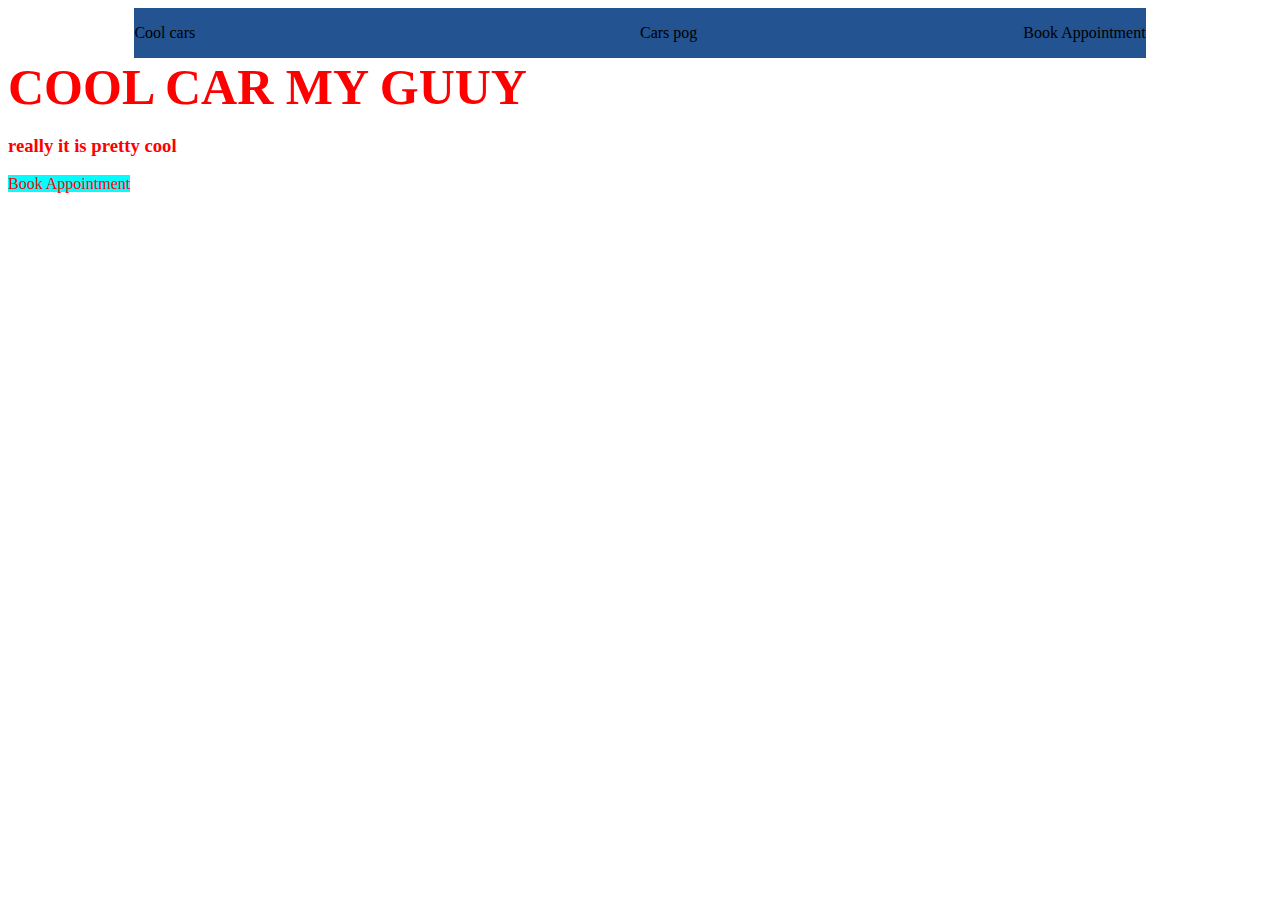
==== index.html @ 2d9b023e "Initial commit" ====
<!DOCTYPE html>
<html>
  <head>
    <meta charset="utf-8">
    <meta name="viewport" content="width=device-width">
    <title>repl.it</title>
    <link href="style.css" rel="stylesheet" type="text/css" />
    <link href="https://fonts.googleapis.com/icon?family=Material+Icons"
      rel="stylesheet">
  </head>
  <body>
    <header>
      <div>
        <!-- the car --> 
        <p>Cool cars</p><!-- the text -->
      </div>
      <nav>
        <div>
          <p>Cars pog</p><!-- cars -->
        </div>
        <div class="drop">
          <a href="page2/second.html">Book Appointment</a><!-- book appt -->
          <div class="content">
            <ul>
              <li><a href="page2/page22/call.html">On the Phone</a> </li>
              <li><a href="page2/page22/text.html">Text Chat</a></li>
              <li><a href="page2/page22/email.html">Email</a></li>
            </ul><!-- dropdown items -->
          </div>
        </div>
      </nav>
    </header>
    <section>
      <h1>COOL CAR MY GUUY</h1><!-- big words -->
      <h3>really it is pretty cool</h3><!-- smaller words -->
      <a href="page2/second.html">Book Appointment</a> <!-- bring to appt screen -->
    </section>
    
    



  </body>
</html>
---- style.css ----
body{
  background-image: url("/images/car.jpg");
  background-position: center;
  /* background-size: fill; cover; */
}
section{
  color: red;
  width:50%;
  
}
section h1{
  font-size: 50px;
  margin:0;
}
section a{
  text-decoration: none;
  background-color: cyan;
  color: red;
}



header{
  display: flex;
  justify-content: space-between;
  align-items: center;
  width:80%;
  margin:0 10%;
  background-color: rgb(35, 83, 144);
  /* ask how to get rid of space at top */
  position: sticky;
  top: 0;}

nav{
  display: flex;
  width: 50%;
  align-items: center;
  justify-content: space-between;
}
li{
  padding: 2px 0px;
}
nav a{
  text-decoration: none;
  color: black;
}
.drop{
  position: relative;
  display: inline-block;
}
.content{
  display: none;
  position: absolute;
  z-index: 1;
  background-color: rgb(255, 255, 255);
  left:0;
  border-radius: 20px
}

.drop:hover .content{
  display: flex;
}
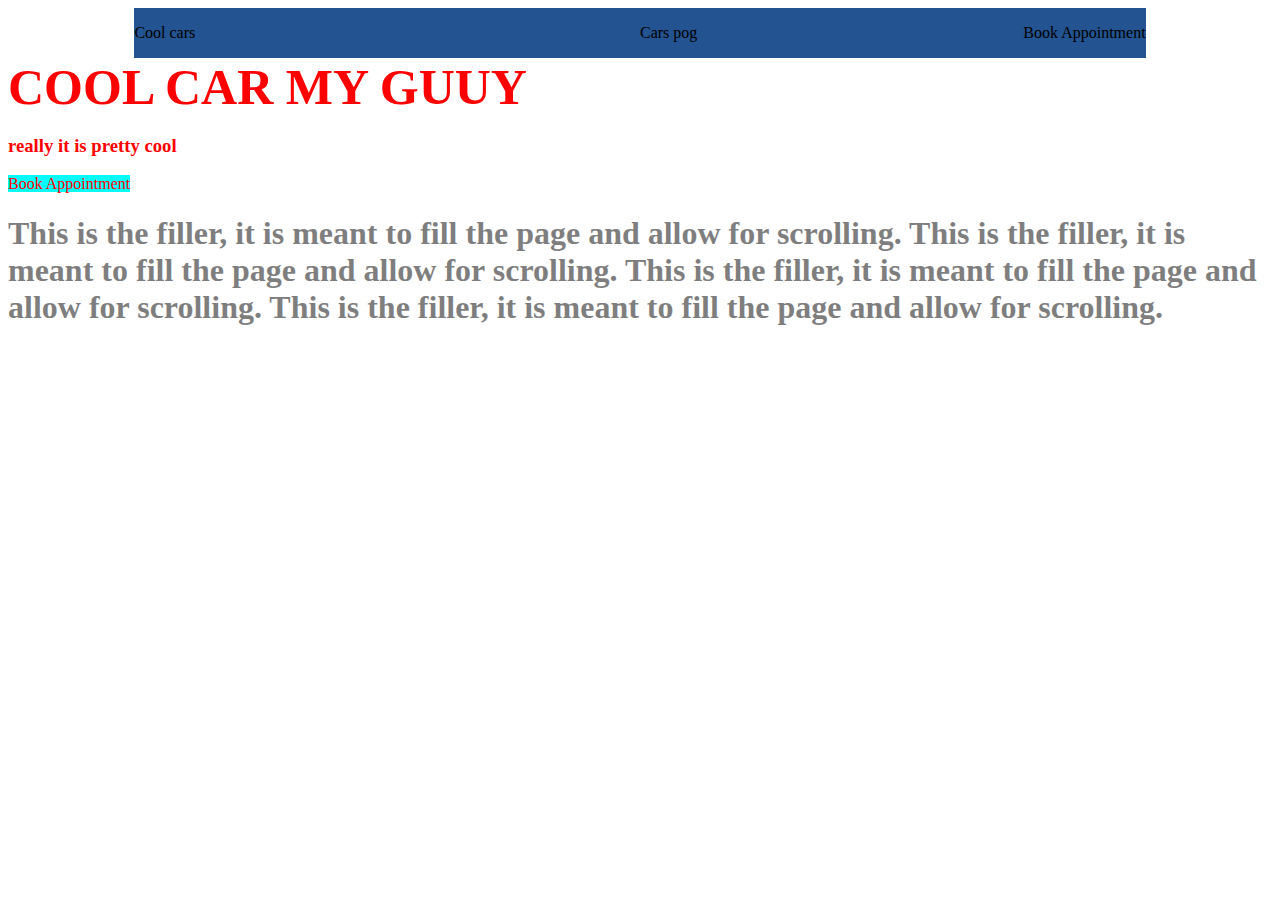
==== commit fe7e2fee: "added filler to allow scroll" ====
--- a/index.html
+++ b/index.html
@@ -9,33 +9,35 @@
       rel="stylesheet">
   </head>
   <body>
-    <header>
-      <div>
-        <!-- the car --> 
-        <p>Cool cars</p><!-- the text -->
-      </div>
-      <nav>
-        <div>
-          <p>Cars pog</p><!-- cars -->
+    <div class="info-junk">
+      <header>
+        <div >
+          <!-- the car --> 
+          <p>Cool cars</p><!-- the text -->
         </div>
-        <div class="drop">
-          <a href="page2/second.html">Book Appointment</a><!-- book appt -->
-          <div class="content">
-            <ul>
-              <li><a href="page2/page22/call.html">On the Phone</a> </li>
-              <li><a href="page2/page22/text.html">Text Chat</a></li>
-              <li><a href="page2/page22/email.html">Email</a></li>
-            </ul><!-- dropdown items -->
+        <nav>
+          <div>
+            <p>Cars pog</p><!-- cars -->
           </div>
-        </div>
-      </nav>
-    </header>
-    <section>
-      <h1>COOL CAR MY GUUY</h1><!-- big words -->
-      <h3>really it is pretty cool</h3><!-- smaller words -->
-      <a href="page2/second.html">Book Appointment</a> <!-- bring to appt screen -->
-    </section>
-    
+          <div class="drop">
+            <a href="page2/second.html">Book Appointment</a><!-- book appt -->
+            <div class="content">
+              <ul>
+                <li><a href="page2/page22/call.html">On the Phone</a> </li>
+                <li><a href="page2/page22/text.html">Text Chat</a></li>
+                <li><a href="page2/page22/email.html">Email</a></li>
+              </ul><!-- dropdown items -->
+            </div>
+          </div>
+        </nav>
+      </header>
+      <section>
+        <h1>COOL CAR MY GUUY</h1><!-- big words -->
+        <h3>really it is pretty cool</h3><!-- smaller words -->
+        <a href="page2/second.html">Book Appointment</a> <!-- bring to appt screen -->
+      </section>
+    </div>
+    <h1 class="filler">This is the filler, it is meant to fill the page and allow for scrolling. This is the filler, it is meant to fill the page and allow for scrolling. This is the filler, it is meant to fill the page and allow for scrolling. This is the filler, it is meant to fill the page and allow for scrolling.</h1>
     
 
 
--- a/style.css
+++ b/style.css
@@ -1,7 +1,9 @@
-body{
-  background-image: url("/images/car.jpg");
+.info-junk{
+  background-image: url("./images/car.jpg");
   background-position: center;
-  /* background-size: fill; cover; */
+  margin: 0;
+  background-size: cover;
+  background-repeat: no-repeat;
 }
 section{
   color: red;
@@ -26,8 +28,9 @@
   align-items: center;
   width:80%;
   margin:0 10%;
+  padding: 0;
   background-color: rgb(35, 83, 144);
-  /* ask how to get rid of space at top */
+  
   position: sticky;
   top: 0;}
 
@@ -59,4 +62,9 @@
 
 .drop:hover .content{
   display: flex;
+}
+
+.filler{
+  font-size: 300;
+  opacity: 50%;
 }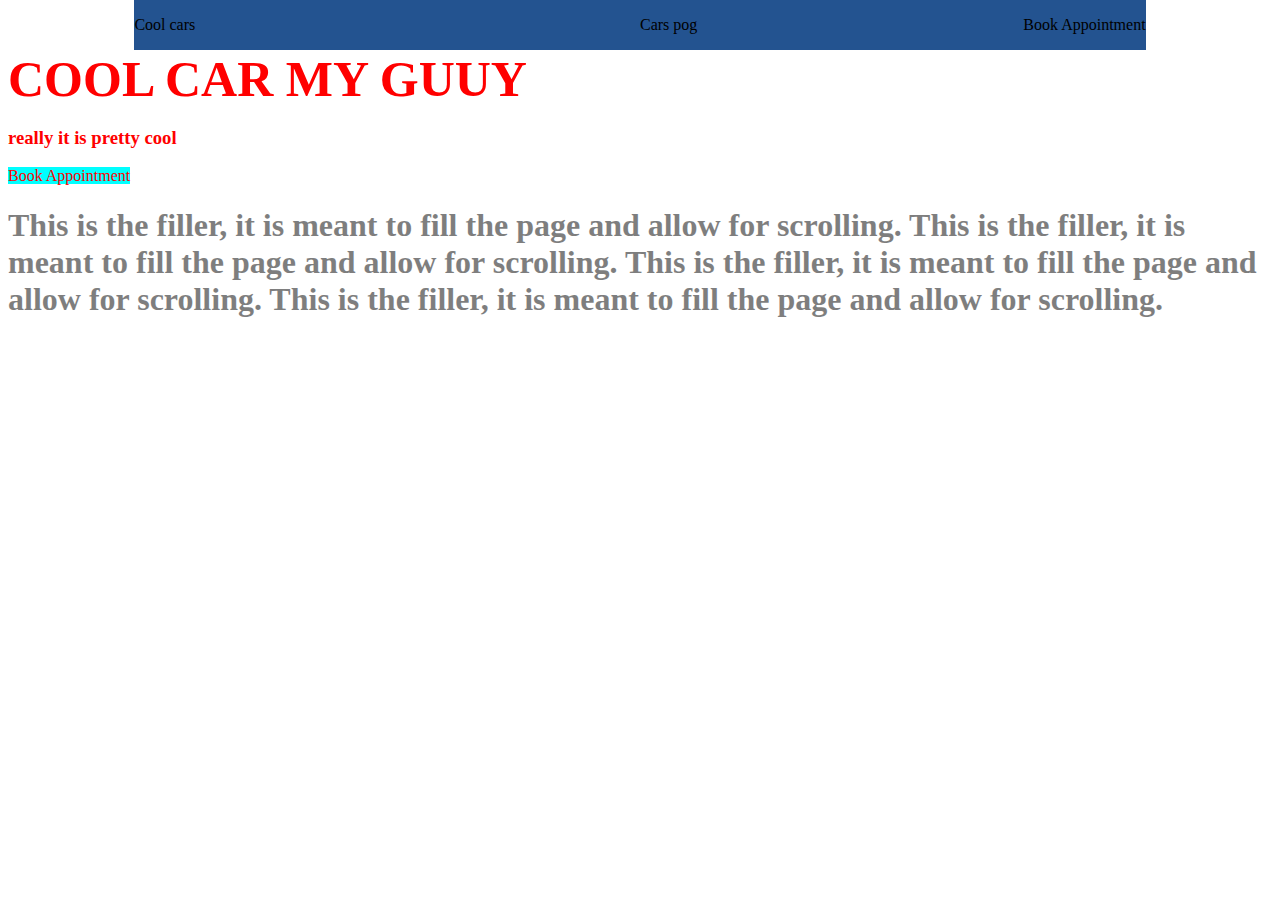
==== commit 38fb4dcf: "space above header gone/ stays on top whole time now" ====
--- a/index.html
+++ b/index.html
@@ -9,28 +9,28 @@
       rel="stylesheet">
   </head>
   <body>
+    <header>
+      <div>
+        <!-- the car --> 
+        <p>Cool cars</p><!-- the text -->
+      </div>
+      <nav>
+        <div>
+          <p>Cars pog</p><!-- cars -->
+        </div>
+        <div class="drop">
+          <a href="page2/second.html">Book Appointment</a><!-- book appt -->
+          <div class="content">
+            <ul>
+              <li><a href="page2/page22/call.html">On the Phone</a> </li>
+              <li><a href="page2/page22/text.html">Text Chat</a></li>
+              <li><a href="page2/page22/email.html">Email</a></li>
+            </ul><!-- dropdown items -->
+          </div>
+        </div>
+      </nav>
+    </header>
     <div class="info-junk">
-      <header>
-        <div >
-          <!-- the car --> 
-          <p>Cool cars</p><!-- the text -->
-        </div>
-        <nav>
-          <div>
-            <p>Cars pog</p><!-- cars -->
-          </div>
-          <div class="drop">
-            <a href="page2/second.html">Book Appointment</a><!-- book appt -->
-            <div class="content">
-              <ul>
-                <li><a href="page2/page22/call.html">On the Phone</a> </li>
-                <li><a href="page2/page22/text.html">Text Chat</a></li>
-                <li><a href="page2/page22/email.html">Email</a></li>
-              </ul><!-- dropdown items -->
-            </div>
-          </div>
-        </nav>
-      </header>
       <section>
         <h1>COOL CAR MY GUUY</h1><!-- big words -->
         <h3>really it is pretty cool</h3><!-- smaller words -->
--- a/style.css
+++ b/style.css
@@ -1,3 +1,7 @@
+body{
+  margin: 0px 8px;
+}
+
 .info-junk{
   background-image: url("./images/car.jpg");
   background-position: center;
@@ -32,6 +36,7 @@
   background-color: rgb(35, 83, 144);
   
   position: sticky;
+  z-index:3 ;
   top: 0;}
 
 nav{
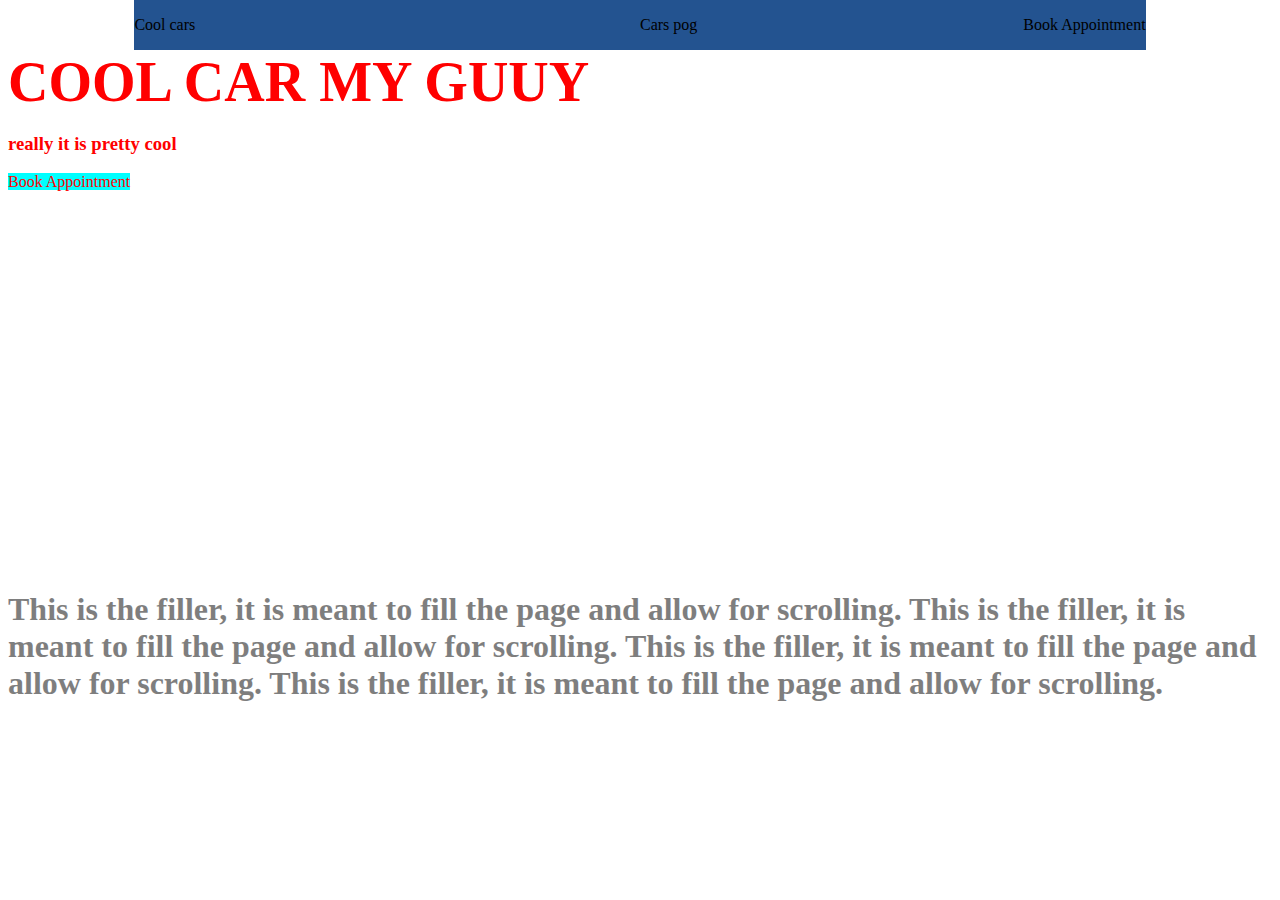
==== commit 4e856d09: "sizing and spaced filler" ====
--- a/index.html
+++ b/index.html
@@ -37,6 +37,7 @@
         <a href="page2/second.html">Book Appointment</a> <!-- bring to appt screen -->
       </section>
     </div>
+    <br><br><br><br><br><br><br><br><br><br><br><br><br><br><br><br><br><br><br><br><br>
     <h1 class="filler">This is the filler, it is meant to fill the page and allow for scrolling. This is the filler, it is meant to fill the page and allow for scrolling. This is the filler, it is meant to fill the page and allow for scrolling. This is the filler, it is meant to fill the page and allow for scrolling.</h1>
     
 
--- a/style.css
+++ b/style.css
@@ -15,7 +15,7 @@
   
 }
 section h1{
-  font-size: 50px;
+  font-size: 3.5rem;
   margin:0;
 }
 section a{
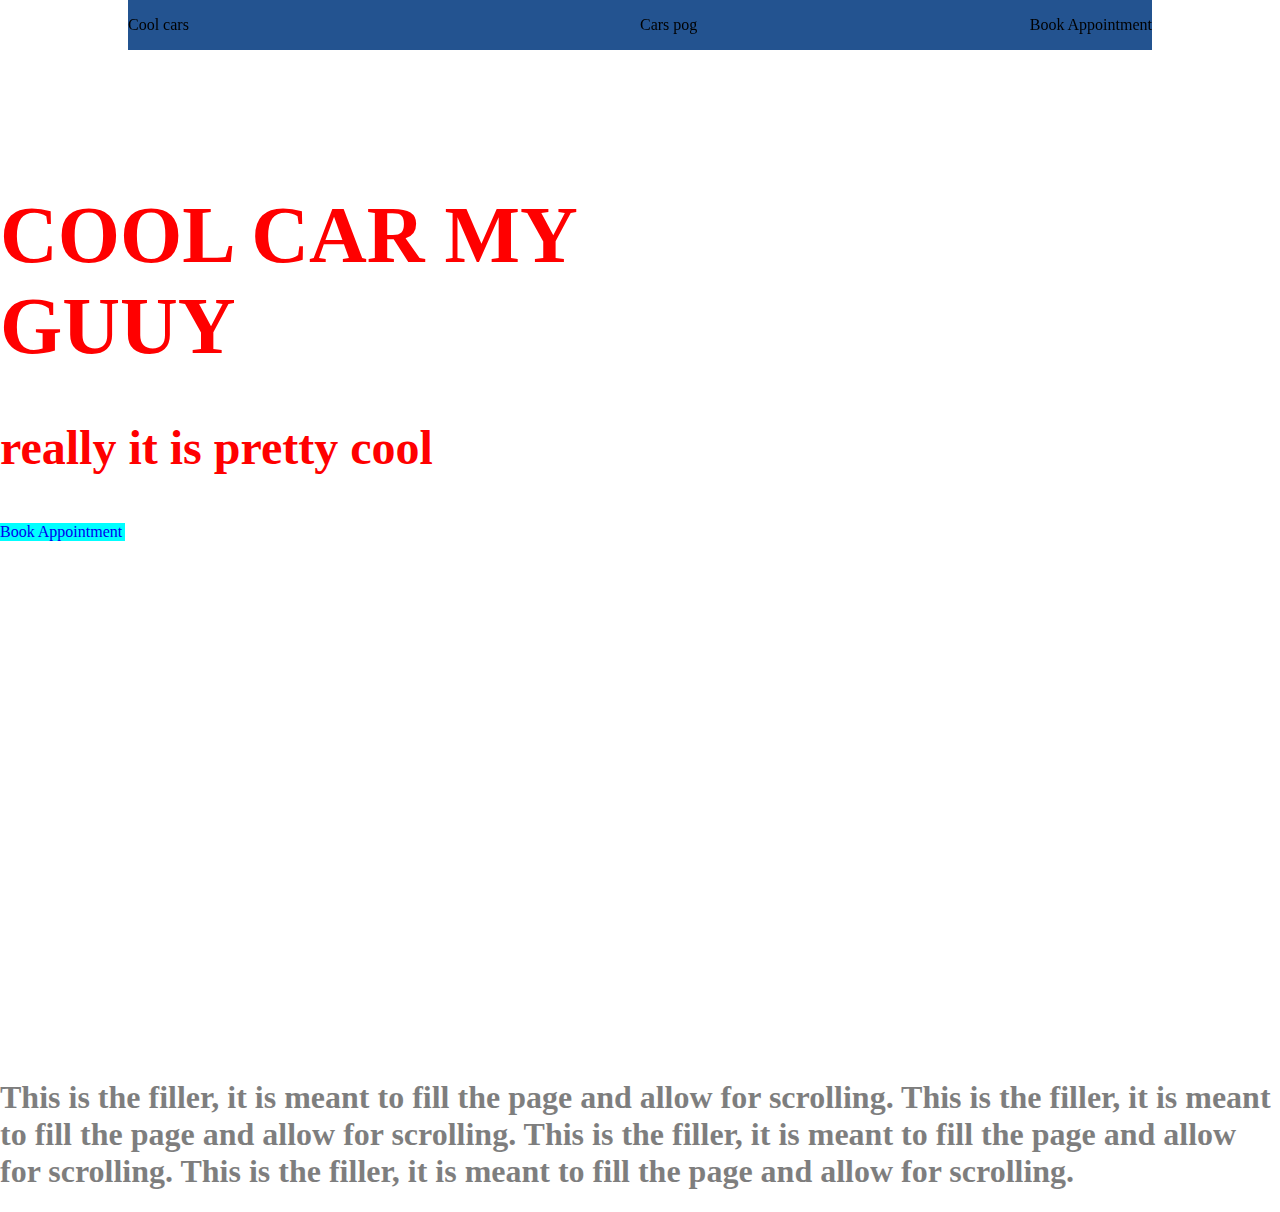
==== commit 2906364f: "sizing and media thing" ====
--- a/index.html
+++ b/index.html
@@ -30,6 +30,8 @@
         </div>
       </nav>
     </header>
+
+
     <div class="info-junk">
       <section>
         <h1>COOL CAR MY GUUY</h1><!-- big words -->
@@ -37,6 +39,9 @@
         <a href="page2/second.html">Book Appointment</a> <!-- bring to appt screen -->
       </section>
     </div>
+
+
+    
     <br><br><br><br><br><br><br><br><br><br><br><br><br><br><br><br><br><br><br><br><br>
     <h1 class="filler">This is the filler, it is meant to fill the page and allow for scrolling. This is the filler, it is meant to fill the page and allow for scrolling. This is the filler, it is meant to fill the page and allow for scrolling. This is the filler, it is meant to fill the page and allow for scrolling.</h1>
     
--- a/style.css
+++ b/style.css
@@ -1,29 +1,49 @@
 body{
-  margin: 0px 8px;
+  margin: 0px;
 }
+
+
 
 .info-junk{
   background-image: url("./images/car.jpg");
   background-position: center;
   margin: 0;
+  height: 70vh;
   background-size: cover;
   background-repeat: no-repeat;
 }
 section{
   color: red;
-  width:50%;
+  height: 100%;
+  width: 50%;
+  display: flex;
+  flex-direction: column;
+  justify-content: center;
+}
+section h1{
+  font-size: 5rem; 
+  margin: 0;
+}
+section h3{
+  font-size: 3rem;
+}
+section a{
+  background-color: cyan;
+  text-decoration: none;
+  width: 125px;
+}
+@media screen and (max-width: 650px){
+  section h1{
+    font-size: 2rem;
+  }
+  section h3{
+    font-size: 1rem;
+  }
+  .info-junk{
+    height: 60%;
+  }
   
 }
-section h1{
-  font-size: 3.5rem;
-  margin:0;
-}
-section a{
-  text-decoration: none;
-  background-color: cyan;
-  color: red;
-}
-
 
 
 header{
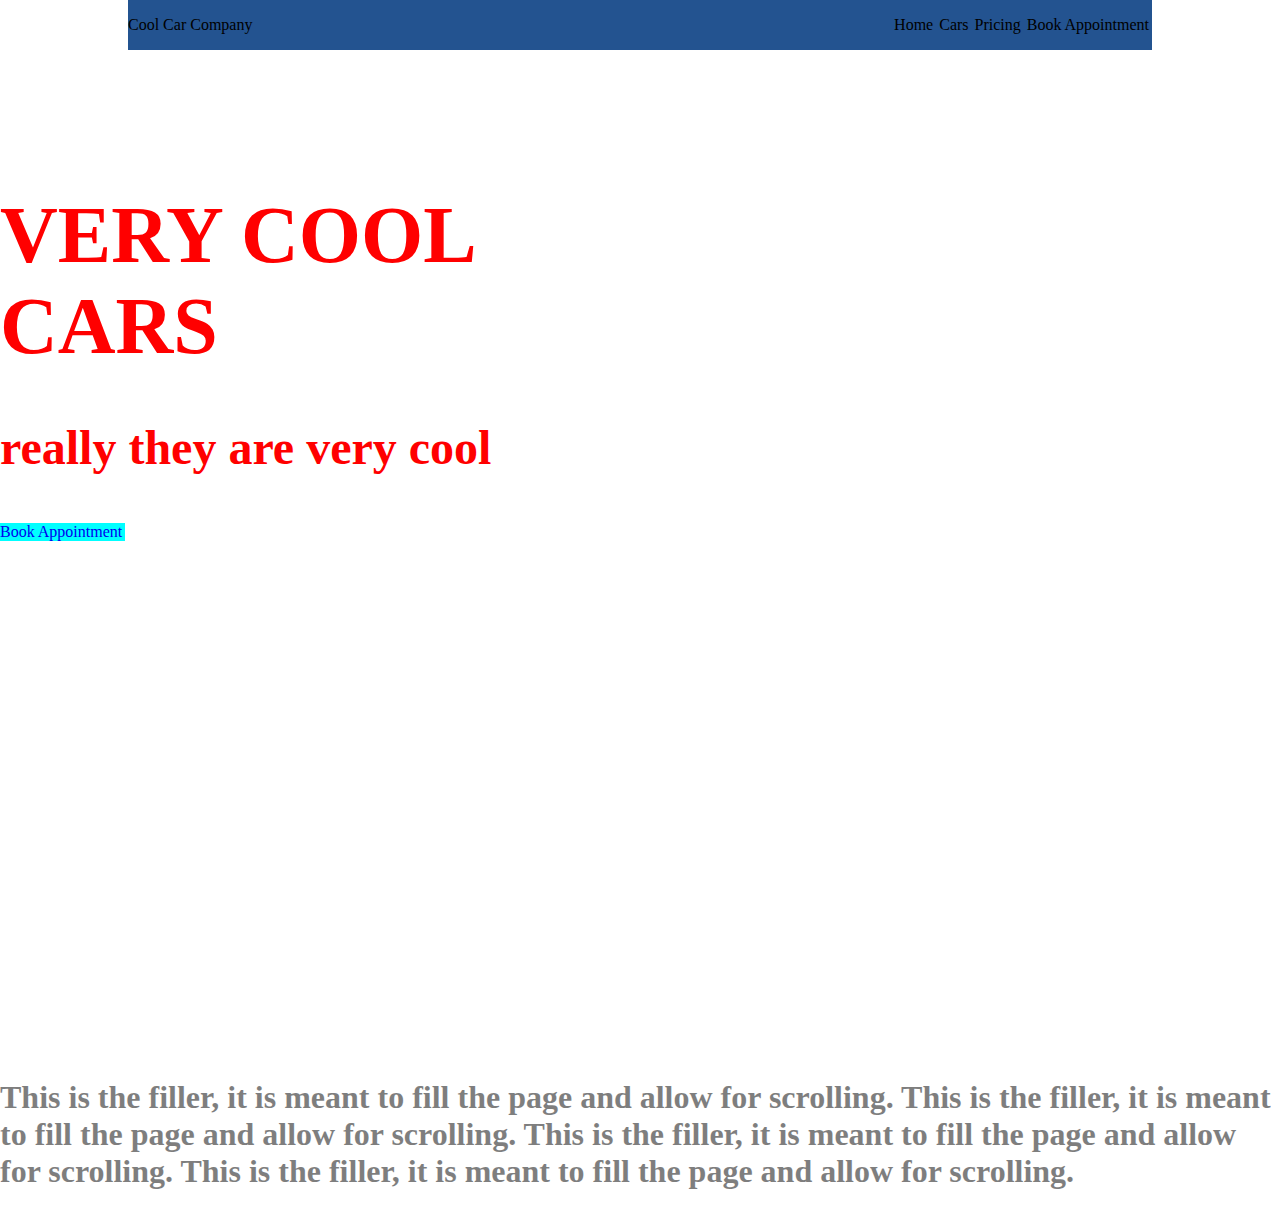
==== commit 26aaddc4: "a bit" ====
--- a/index.html
+++ b/index.html
@@ -12,12 +12,12 @@
     <header>
       <div>
         <!-- the car --> 
-        <p>Cool cars</p><!-- the text -->
+        <p >Cool Car Company</p><!-- the text -->
       </div>
       <nav>
-        <div>
-          <p>Cars pog</p><!-- cars -->
-        </div>
+        <div class="away">Home</div>
+        <div class="away">Cars </div><!-- cars -->
+        <div class="away">Pricing</div>
         <div class="drop">
           <a href="page2/second.html">Book Appointment</a><!-- book appt -->
           <div class="content">
@@ -34,8 +34,8 @@
 
     <div class="info-junk">
       <section>
-        <h1>COOL CAR MY GUUY</h1><!-- big words -->
-        <h3>really it is pretty cool</h3><!-- smaller words -->
+        <h1>VERY COOL CARS</h1><!-- big words -->
+        <h3>really they are very cool</h3><!-- smaller words -->
         <a href="page2/second.html">Book Appointment</a> <!-- bring to appt screen -->
       </section>
     </div>
--- a/style.css
+++ b/style.css
@@ -32,7 +32,7 @@
   text-decoration: none;
   width: 125px;
 }
-@media screen and (max-width: 650px){
+@media screen and (max-width: 530px){
   section h1{
     font-size: 2rem;
   }
@@ -40,7 +40,7 @@
     font-size: 1rem;
   }
   .info-junk{
-    height: 60%;
+    height: 60vh;
   }
   
 }
@@ -61,9 +61,12 @@
 
 nav{
   display: flex;
-  width: 50%;
+  /* width: 50%; */
   align-items: center;
   justify-content: space-between;
+}
+nav div{
+  padding:0 3px;
 }
 li{
   padding: 2px 0px;
@@ -89,6 +92,14 @@
   display: flex;
 }
 
+@media screen and (max-width: 360px){
+  .away{
+    display: none;
+  }
+}
+
+
+
 .filler{
   font-size: 300;
   opacity: 50%;
